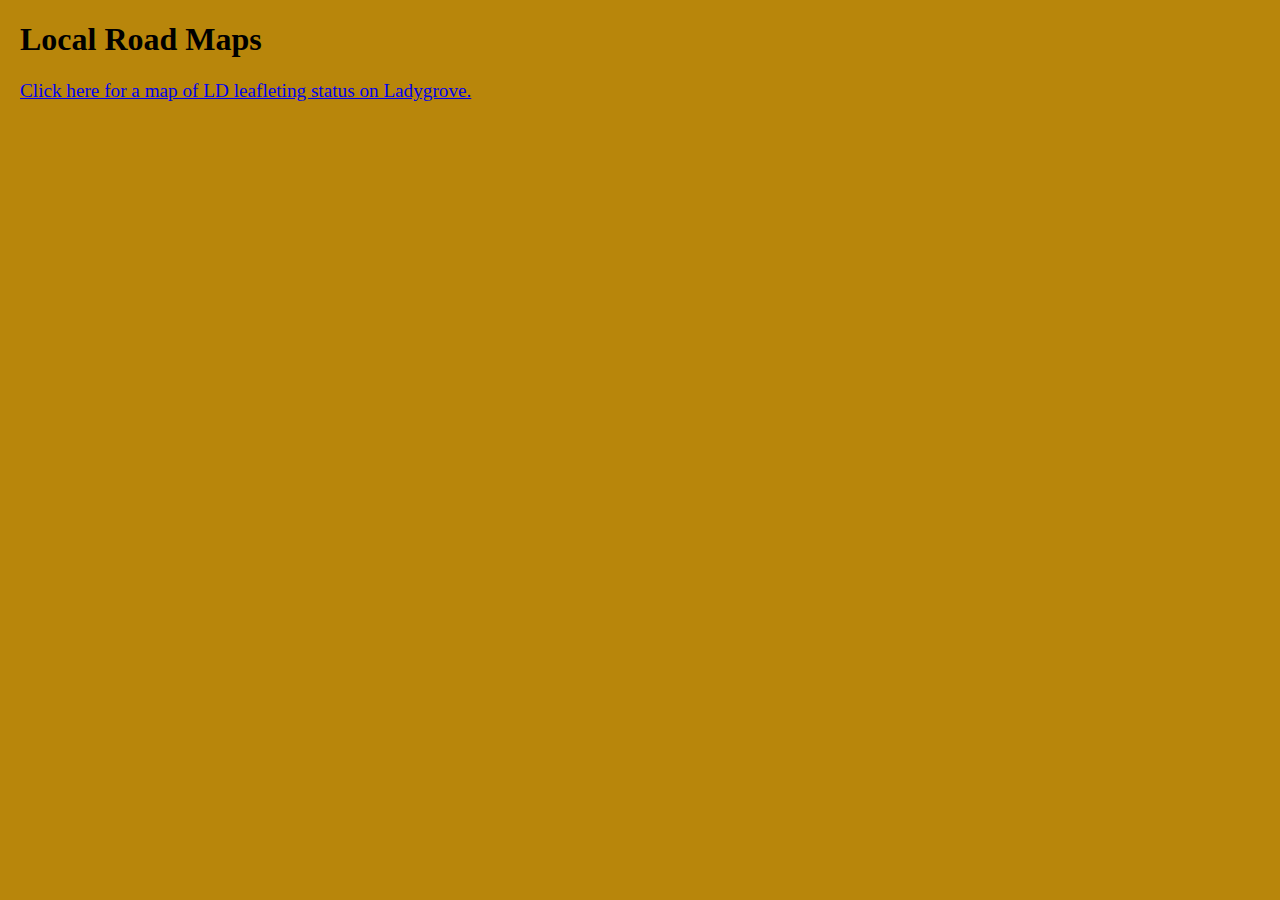
==== index.html @ 2c1fa979 "website_update" ====
<!DOCTYPE html>
<html lang="en-UK">
    <head>
        <title> LocalRoadMap</title>
        <link rel="stylesheet" href="css/style.css"/>
    </head>
    <body>
        <header>
            <h1>Local Road Maps</h1>
        </header>
        <section>
            <a href="https://scotwheeler.github.io/LocalRoadMap/Ladygrove/Ladygrove_map.html"> 
            Click here for a map of LD leafleting status on Ladygrove.
            </a>
        </section>
    </body>
</html>
---- css/style.css ----
body{
    background-color: darkgoldenrod;
    margin: 20px;
}

body section{
    font-size: 1.2em;
}
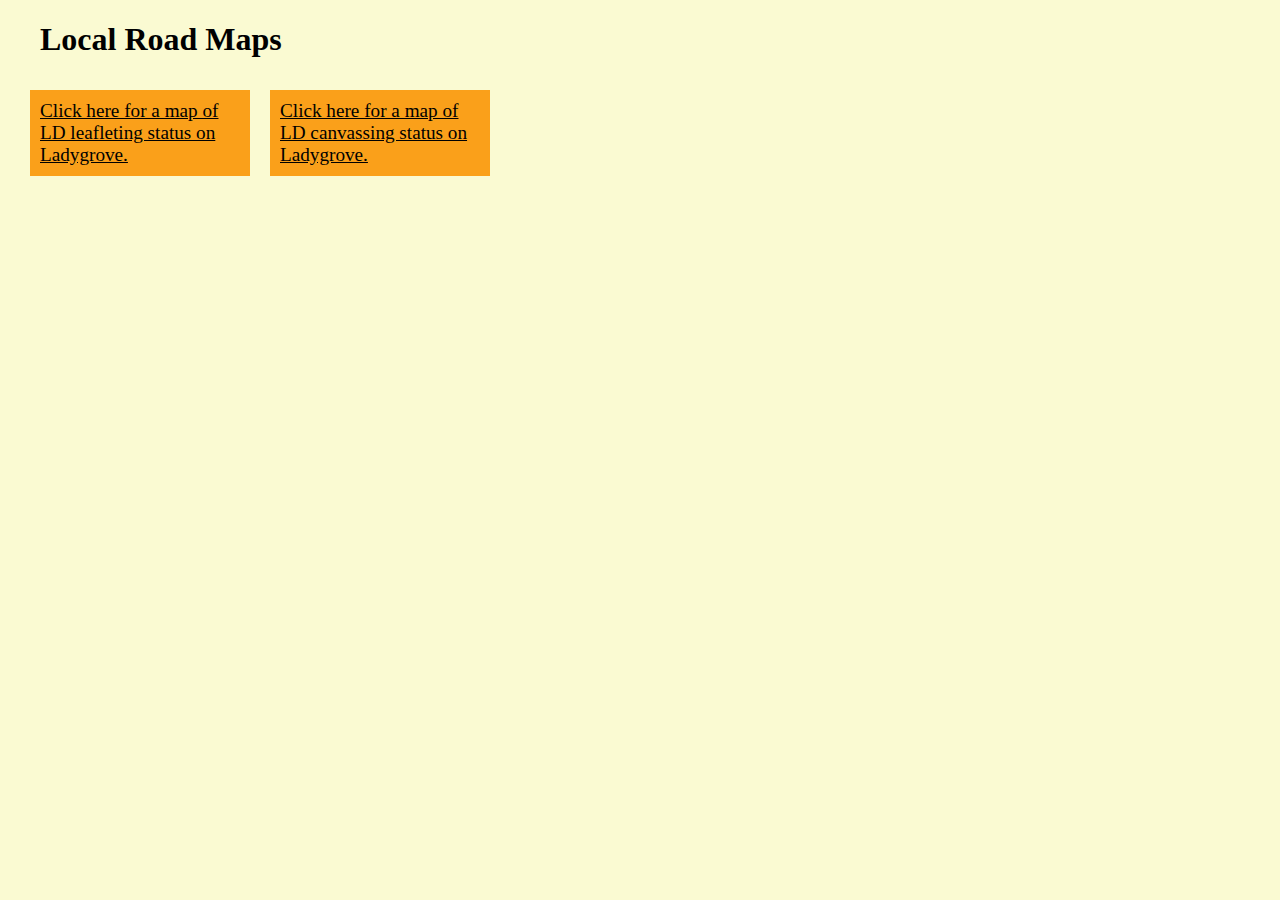
==== commit c912b325: "canvassing update" ====
--- a/index.html
+++ b/index.html
@@ -8,10 +8,12 @@
         <header>
             <h1>Local Road Maps</h1>
         </header>
-        <section>
-            <a href="https://scotwheeler.github.io/LocalRoadMap/Ladygrove/Ladygrove_map.html"> 
+        <nav>
+            <a href="https://scotwheeler.github.io/LocalRoadMap/Ladygrove_leafleting/Ladygrove_leafleting_map.html"> 
             Click here for a map of LD leafleting status on Ladygrove.
+            <a href="https://scotwheeler.github.io/LocalRoadMap/Ladygrove_canvassing/Ladygrove_canvassing_map.html"> 
+            Click here for a map of LD canvassing status on Ladygrove.
             </a>
-        </section>
+        </nav>
     </body>
 </html>--- a/css/style.css
+++ b/css/style.css
@@ -1,8 +1,29 @@
-body{
-    background-color: darkgoldenrod;
+header{
     margin: 20px;
 }
 
-body section{
+
+body{
+    background-color: lightgoldenrodyellow;
+    margin: 20px;
+}
+
+nav{
+    display:flex;
+}
+
+a{
+    width: 200px;
+    color: black;
+    padding: 10px;
+    margin: 10px;
     font-size: 1.2em;
+    background-color: #faa01a;
+}
+
+@media (max-width: 500px){
+    nav{
+        flex-direction: column;
+    }
+    
 }